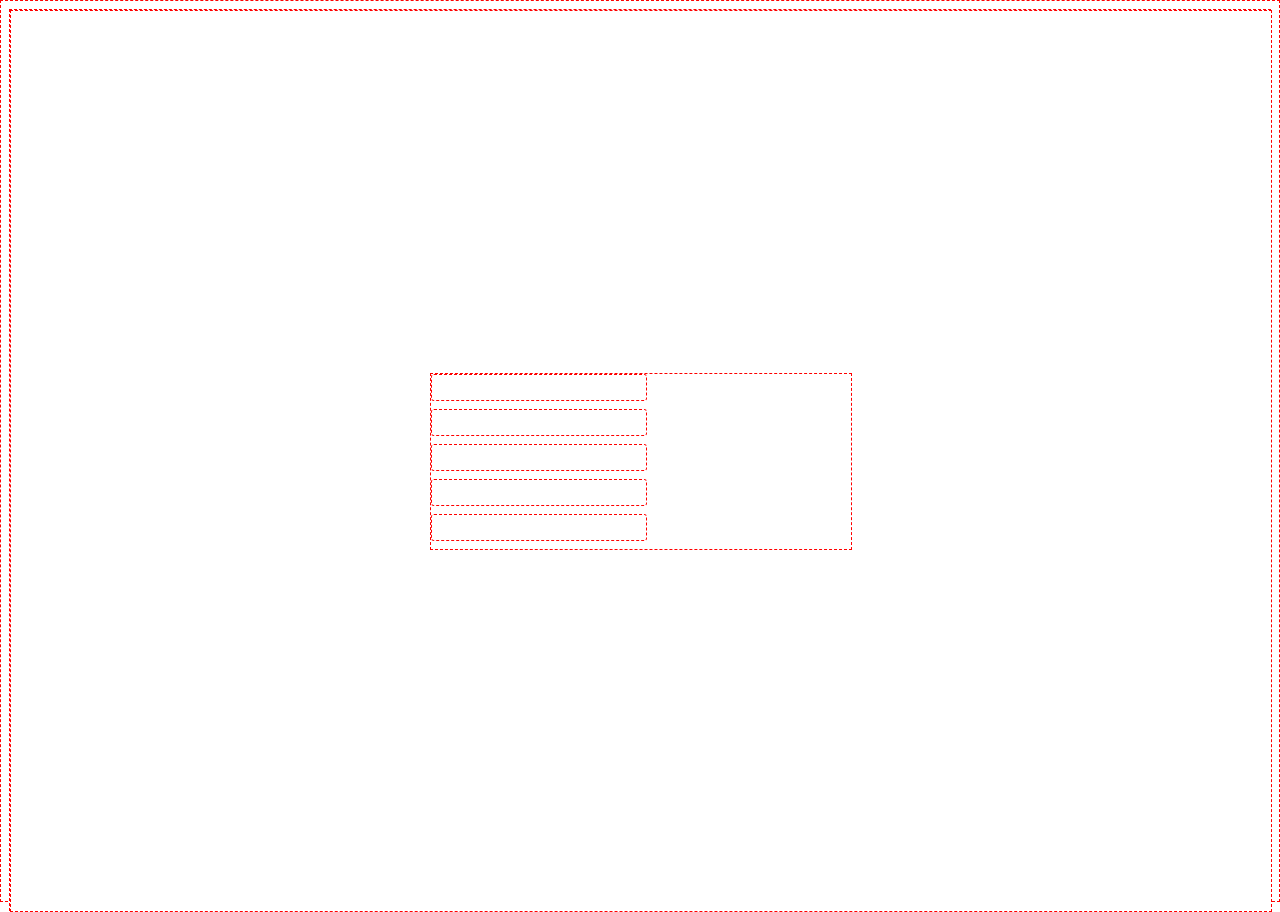
==== pilot-web/templates/new_poll.html @ 259731af "css homework" ====
<!DOCTYPE html>
<html lang="en">
<head>
    <meta charset="UTF-8">
    <meta name="viewport" content="width=device-width, initial-scale=1.0">
    <meta http-equiv="X-UA-Compatible" content="ie=edge">
    <link rel="stylesheet" href="../static/index.css">
    <title>Document</title>
</head>
<body>
    <div id ="root">
        <div id ="choice_wrapper">
            <input class = "input_choice" type="text">
            <input class = "input_choice" type="text">
            <input class = "input_choice" type="text">
            <input class = "input_choice" type="text">
            <input class = "input_choice" type="text">
        </div>

    </div>
    
</body>
</html>
---- pilot-web/static/index.css ----
html,body {
    height: 100%;
}

*{
    font-size: 1.1rem
}

*{
    border: 1px red dashed;
}

button {
    font-size: 1.1rem;
    /* padding-top: 4px;
    padding-left: 8px;
    padding-right: 8px;
    padding-bottom: 4px; */
    padding: 6px 10px 6px 10px;
    border-radius: 6px;
    background-color: rgba(46, 175, 46, 0.89);
    color: #ffffff;
    cursor: pointer;
}

#root{
    width: 100%;
    height: 100%;
    background-color: white;
    display: flex;
    justify-content: center;
    align-items: center;
}

#content_wrapper{
    display: flex;
    flex-flow: column;
    align-items: center;
}

#choice_wrapper{
    width: 33.33%;
    display: flex;
    flex-flow: row wrap;
    justify-content: space-between;


}

.input_choice{
    width: 50%;
    border-radius: 3px;
    margin-bottom: 8px;

}
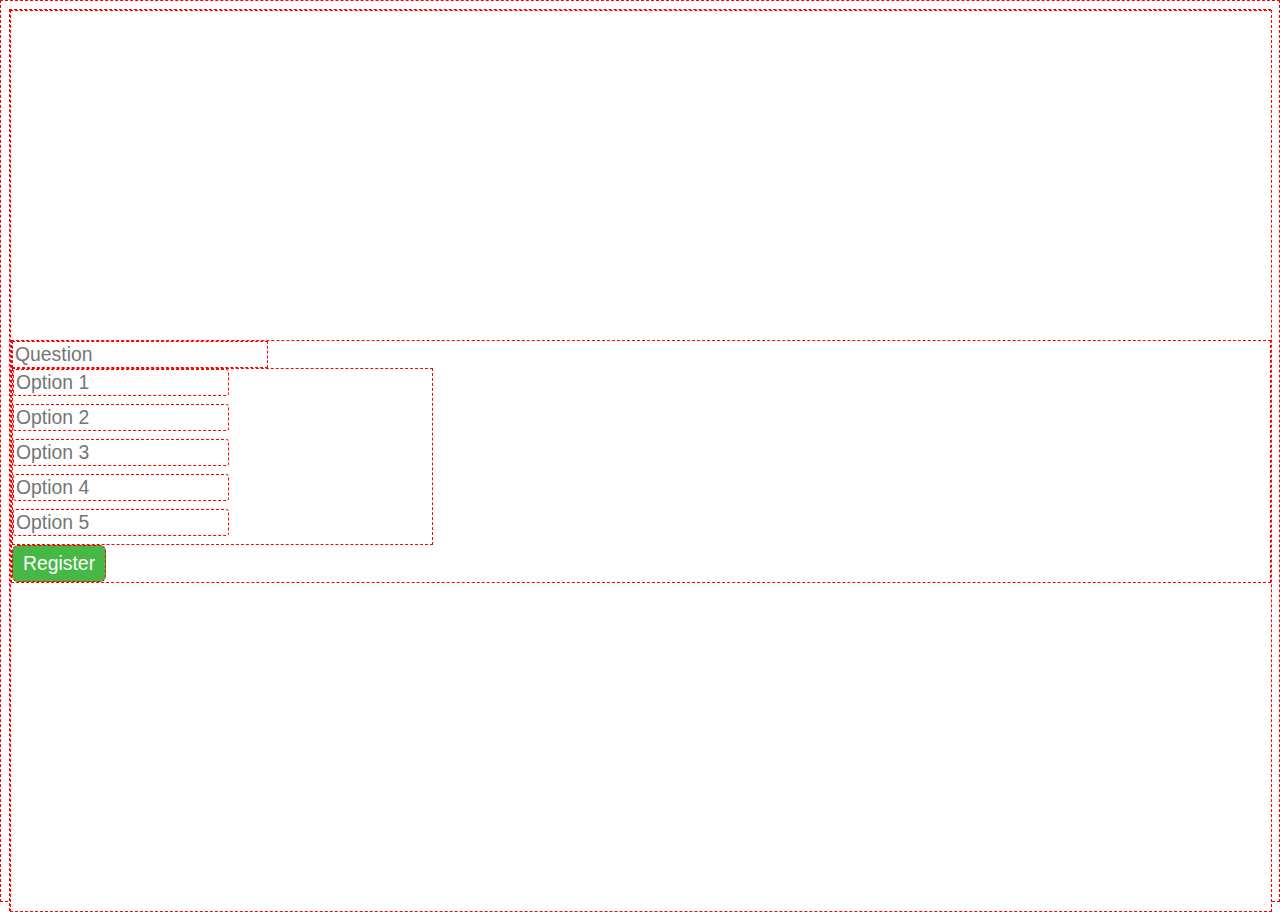
==== commit 549ea2a8: "web 3 homework" ====
--- a/pilot-web/templates/new_poll.html
+++ b/pilot-web/templates/new_poll.html
@@ -9,14 +9,19 @@
 </head>
 <body>
     <div id ="root">
-        <div id ="choice_wrapper">
-            <input class = "input_choice" type="text">
-            <input class = "input_choice" type="text">
-            <input class = "input_choice" type="text">
-            <input class = "input_choice" type="text">
-            <input class = "input_choice" type="text">
-        </div>
+        <form action="", class = "container_center", method="POST">
+                <input type="text" name="question" id="input_question" placeholder="Question">
+                <div id ="choice_wrapper">
+                    <input class = "input_choice" name="option1" placeholder="Option 1" type="text">
+                    <input class = "input_choice" name="option2" placeholder="Option 2" type="text">
+                    <input class = "input_choice" name="option3" placeholder="Option 3" type="text">
+                    <input class = "input_choice" name="option4" placeholder="Option 4" type="text">
+                    <input class = "input_choice" name="option5" placeholder="Option 5" type="text">
+                </div>
+                <button id="btn_submit_poll">Register</button>           
 
+        </form>
+        
     </div>
     
 </body>
